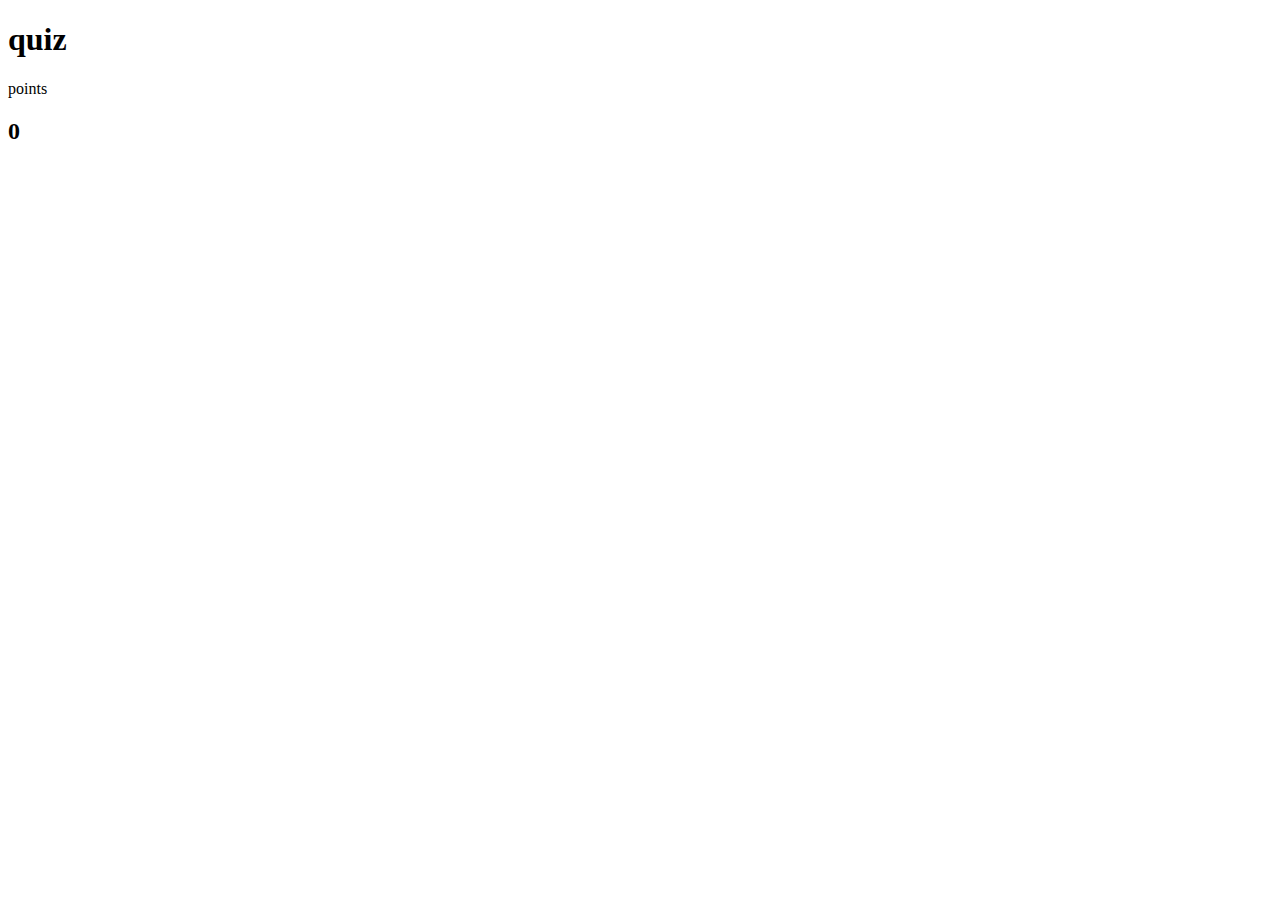
==== Functions/quiz.html @ 9bbb3467 "created the quiz directory for the upcoming assignemtn for the class" ====
<!DOCTYPE html>
<html lang="en">
<head>
    <meta charset="UTF-8">
    <title>quiz</title>
  <script src="quiz.js"></script>
</head>
<body>
<h1>quiz</h1>
<p>points</p>
<h2 id="points"> 0</h2>

</body>
</html>
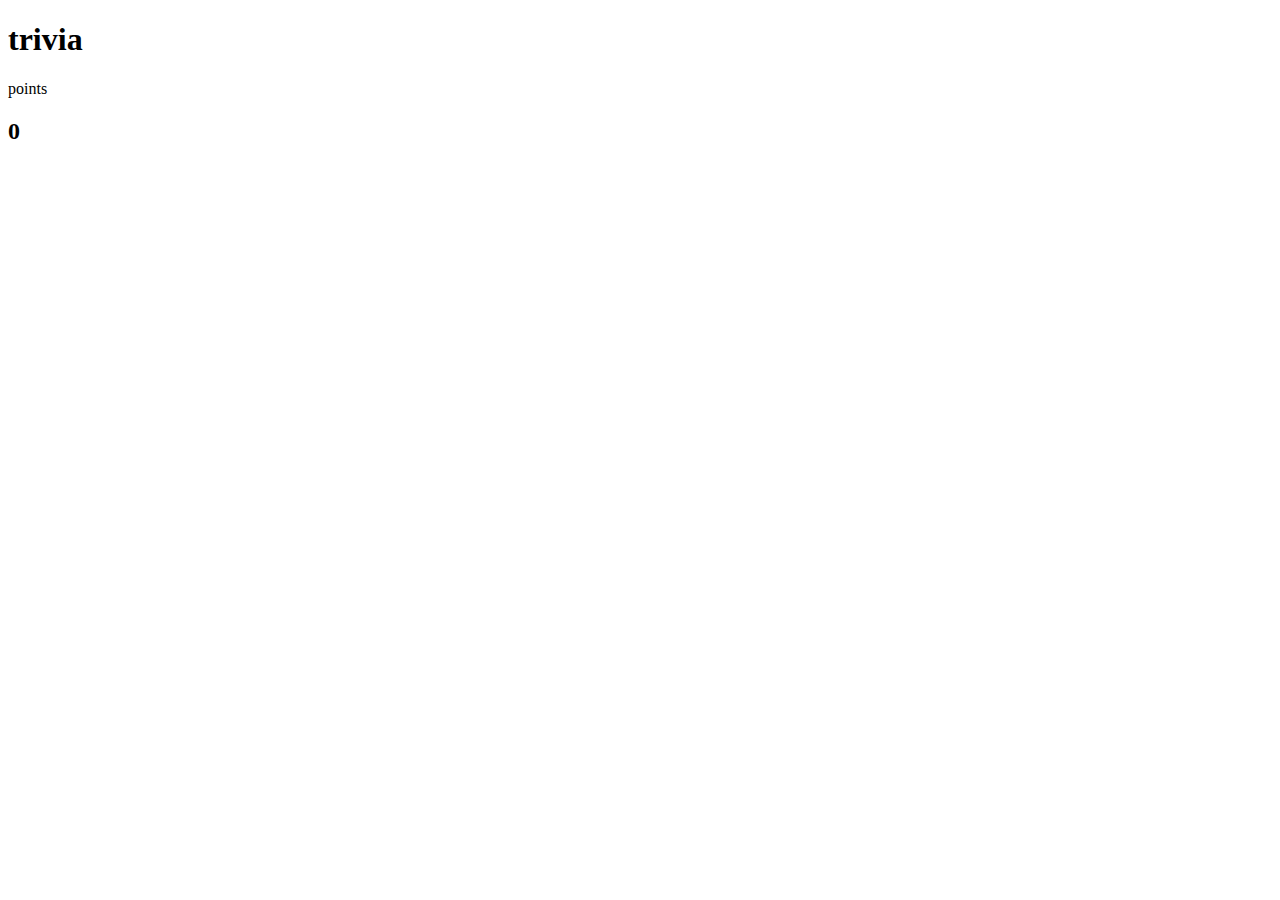
==== commit ff8d817d: "Final push for the trivia assignment" ====
--- a/Functions/quiz.html
+++ b/Functions/quiz.html
@@ -2,11 +2,11 @@
 <html lang="en">
 <head>
     <meta charset="UTF-8">
-    <title>quiz</title>
+    <title>trivia</title>
   <script src="quiz.js"></script>
 </head>
 <body>
-<h1>quiz</h1>
+<h1>trivia</h1>
 <p>points</p>
 <h2 id="points"> 0</h2>
 
